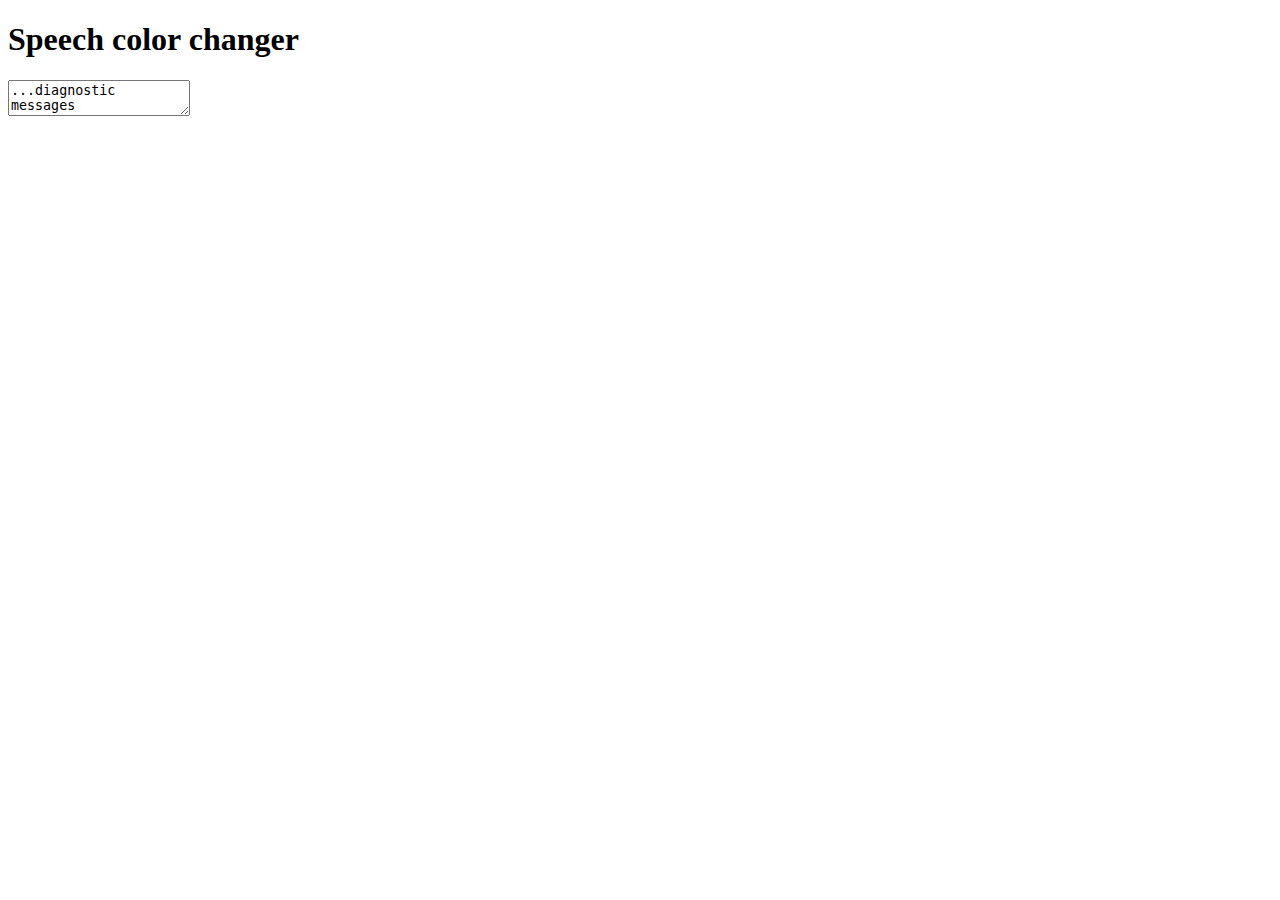
==== src/main/resources/templates/index.html @ e0e3b736 "Initial commit" ====
﻿<!DOCTYPE html>
<html>
  <head>
    <meta charset="utf-8">
    <meta http-equiv="X-UA-Compatible" content="IE=edge,chrome=1">
    <meta name="viewport" content="width=device-width">
	
    <title>Speech color changer</title>
	<script type="text/javascript" th:src="@{script.js}"></script>
    <link rel="stylesheet" th:src="@{style.css}">
    <!--[if lt IE 9]>
      <script src="//html5shiv.googlecode.com/svn/trunk/html5.js"></script>
    <![endif]-->
  </head>

  <body>
    <h1>Speech color changer</h1>

    <p class="hints"></p>
    <div>
        <textarea class="output">...diagnostic messages</textarea>
    </div>

    <script src="script.js"></script>
  </body>
</html>
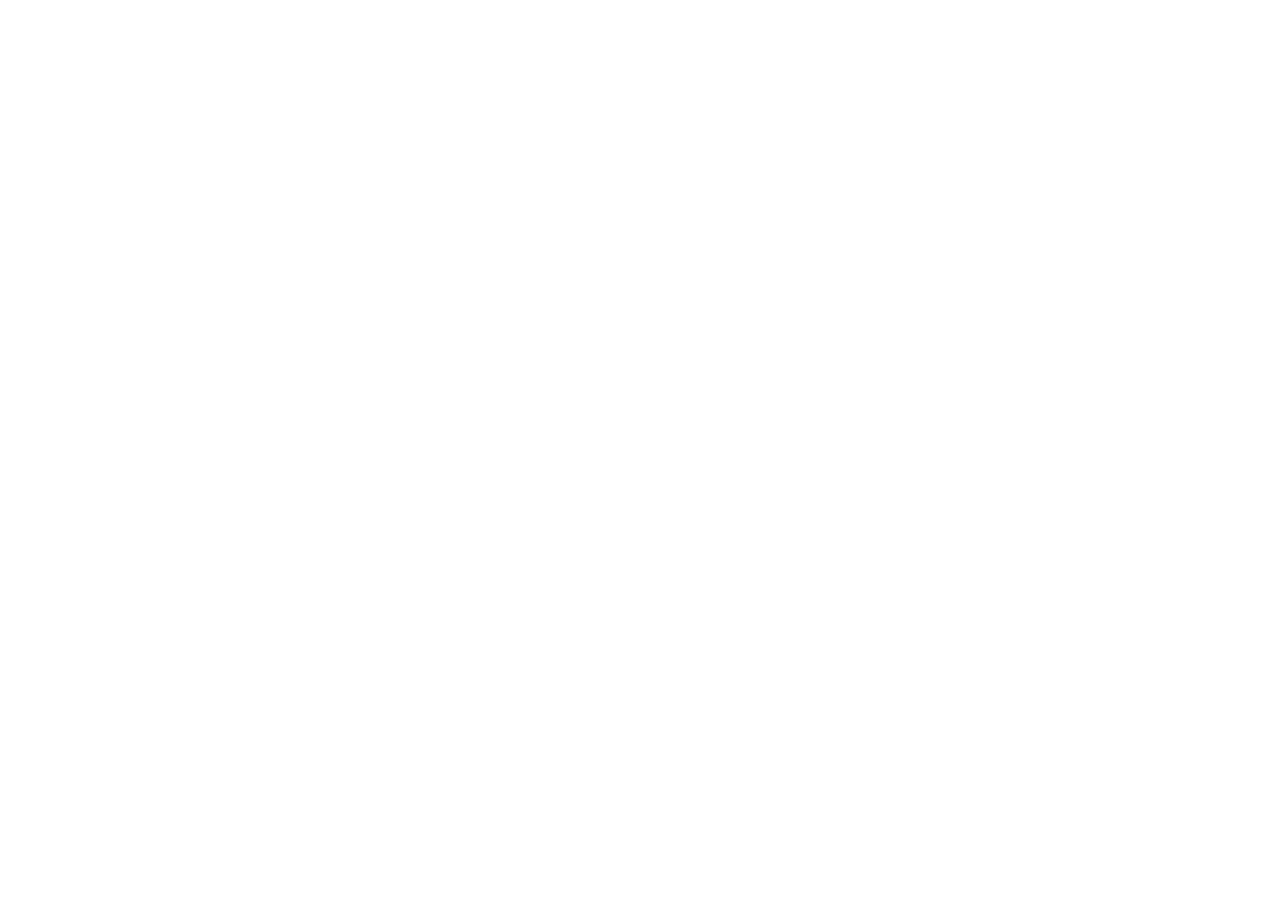
==== commit bd241298: "Additional dependencies and configuration database" ====
--- a/src/main/resources/templates/index.html
+++ b/src/main/resources/templates/index.html
@@ -1,26 +1,18 @@
-﻿<!DOCTYPE html>
-<html>
-  <head>
-    <meta charset="utf-8">
-    <meta http-equiv="X-UA-Compatible" content="IE=edge,chrome=1">
-    <meta name="viewport" content="width=device-width">
-	
-    <title>Speech color changer</title>
-	<script type="text/javascript" th:src="@{script.js}"></script>
-    <link rel="stylesheet" th:src="@{style.css}">
-    <!--[if lt IE 9]>
-      <script src="//html5shiv.googlecode.com/svn/trunk/html5.js"></script>
-    <![endif]-->
-  </head>
-
-  <body>
-    <h1>Speech color changer</h1>
-
-    <p class="hints"></p>
-    <div>
-        <textarea class="output">...diagnostic messages</textarea>
-    </div>
-
-    <script src="script.js"></script>
-  </body>
-</html>
+﻿<!DOCTYPE html SYSTEM "http://www.thymeleaf.org/dtd/xhtml1-strict-thymeleaf-4.dtd">
+<html xmlns:th="http://www.thymeleaf.org">
+  <head>
+    <meta charset="utf-8">
+	<link rel="stylesheet" href="https://maxcdn.bootstrapcdn.com/bootstrap/3.3.7/css/bootstrap.min.css">
+    <title>Speech color changer</title>
+	<script type="text/javascript" th:src="@{script.js}"></script>
+    <link rel="stylesheet" th:src="@{style.css}">
+  </head>
+
+  <body>
+	<div>	
+	
+	
+	</div>
+
+  </body>
+</html>
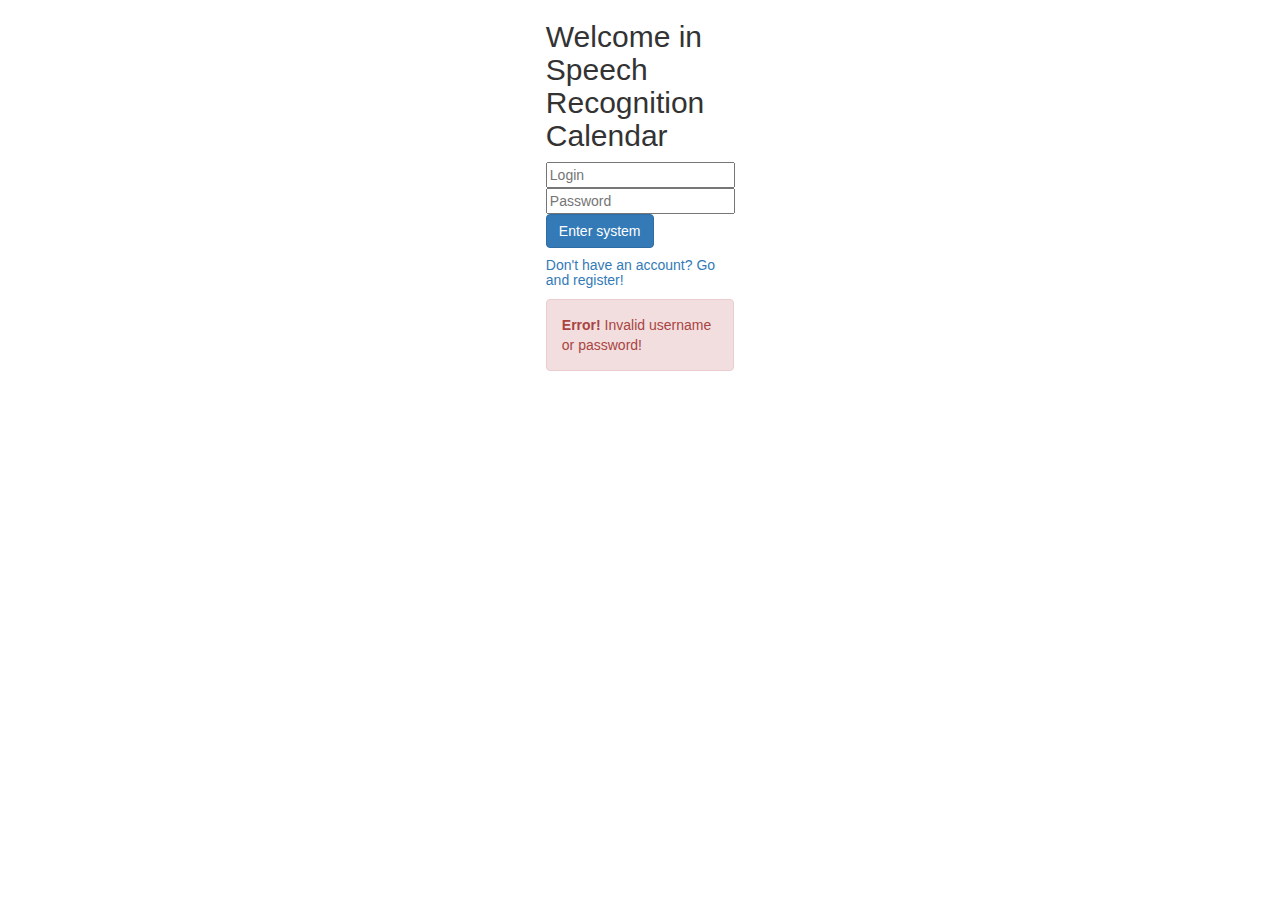
==== commit 3a0f3208: "Adding gui and first look of calendar" ====
--- a/src/main/resources/templates/index.html
+++ b/src/main/resources/templates/index.html
@@ -2,17 +2,26 @@
 <html xmlns:th="http://www.thymeleaf.org">
   <head>
     <meta charset="utf-8">
+    <link rel="stylesheet" href="css/home.css">
 	<link rel="stylesheet" href="https://maxcdn.bootstrapcdn.com/bootstrap/3.3.7/css/bootstrap.min.css">
+	<script type="text/javascript" src="js/script.js"></script>
     <title>Speech color changer</title>
-	<script type="text/javascript" th:src="@{script.js}"></script>
-    <link rel="stylesheet" th:src="@{style.css}">
   </head>
 
-  <body>
-	<div>	
-	
-	
+  <body class="main-background">
+	<div class="row">
+		<div class="col-md-2 col-md-offset-5">
+			<h2>Welcome in Speech Recognition Calendar</h2>
+			<form method="POST" th:action="@{/processLogin}" th:object="${loginForm}">
+				<input type="text" th:field="*{username}" placeholder="Login" />
+				<input type="password" th:field="*{password}" placeholder="Password" />
+				<button class="btn btn-large btn-primary" type="submit">Enter system</button>
+			</form>
+			<h5><a th:href=@{/register}>Don't have an account? Go and register!</a></h5>
+			
+			<div class="alert alert-danger" th:if="${errorLogin}"><strong>Error!</strong> Invalid username or password!</div>
+			
+		</div>
 	</div>
-
   </body>
 </html>
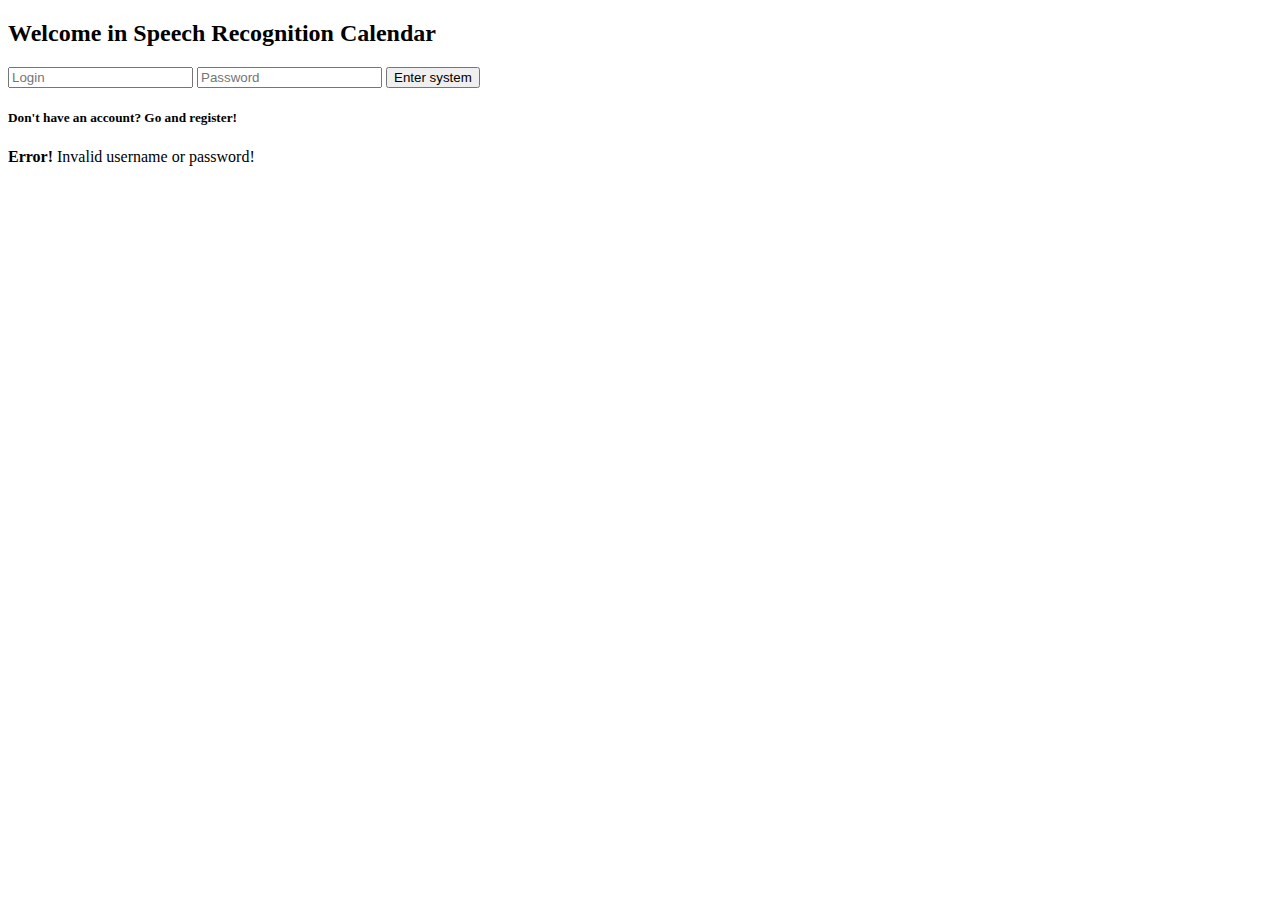
==== commit 210a48a8: "New functionalities: adding events, previous and next month, speech recognition api" ====
--- a/src/main/resources/templates/index.html
+++ b/src/main/resources/templates/index.html
@@ -1,9 +1,9 @@
 ﻿<!DOCTYPE html SYSTEM "http://www.thymeleaf.org/dtd/xhtml1-strict-thymeleaf-4.dtd">
 <html xmlns:th="http://www.thymeleaf.org">
   <head>
-    <meta charset="utf-8">
-    <link rel="stylesheet" href="css/home.css">
-	<link rel="stylesheet" href="https://maxcdn.bootstrapcdn.com/bootstrap/3.3.7/css/bootstrap.min.css">
+    <meta http-equiv="Content-Type" content="text/html; charset=UTF-8" />
+    <link rel="stylesheet" href="webjars/bootstrap/3.3.7-1/css/bootstrap.min.css" />
+    <link rel="stylesheet" type="text/css" th:href="@{/css/home.css}">
 	<script type="text/javascript" src="js/script.js"></script>
     <title>Speech color changer</title>
   </head>
